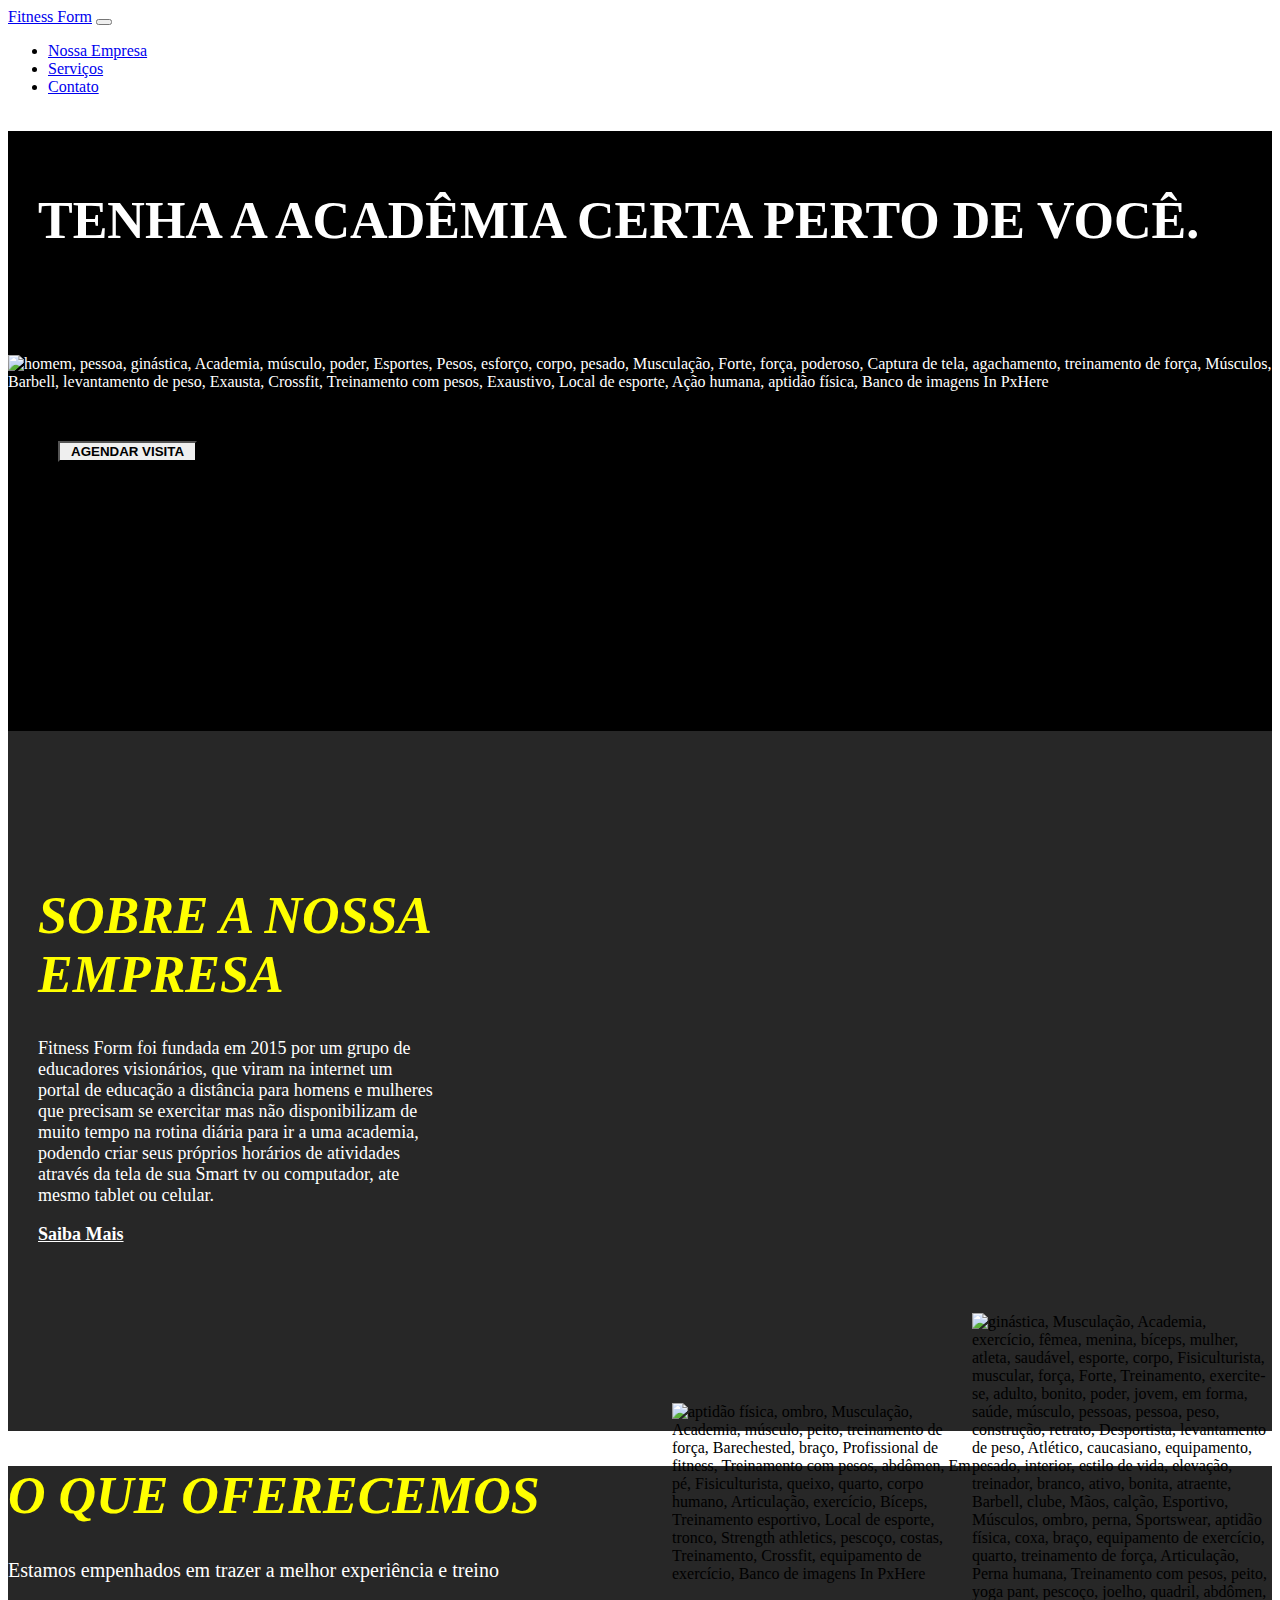
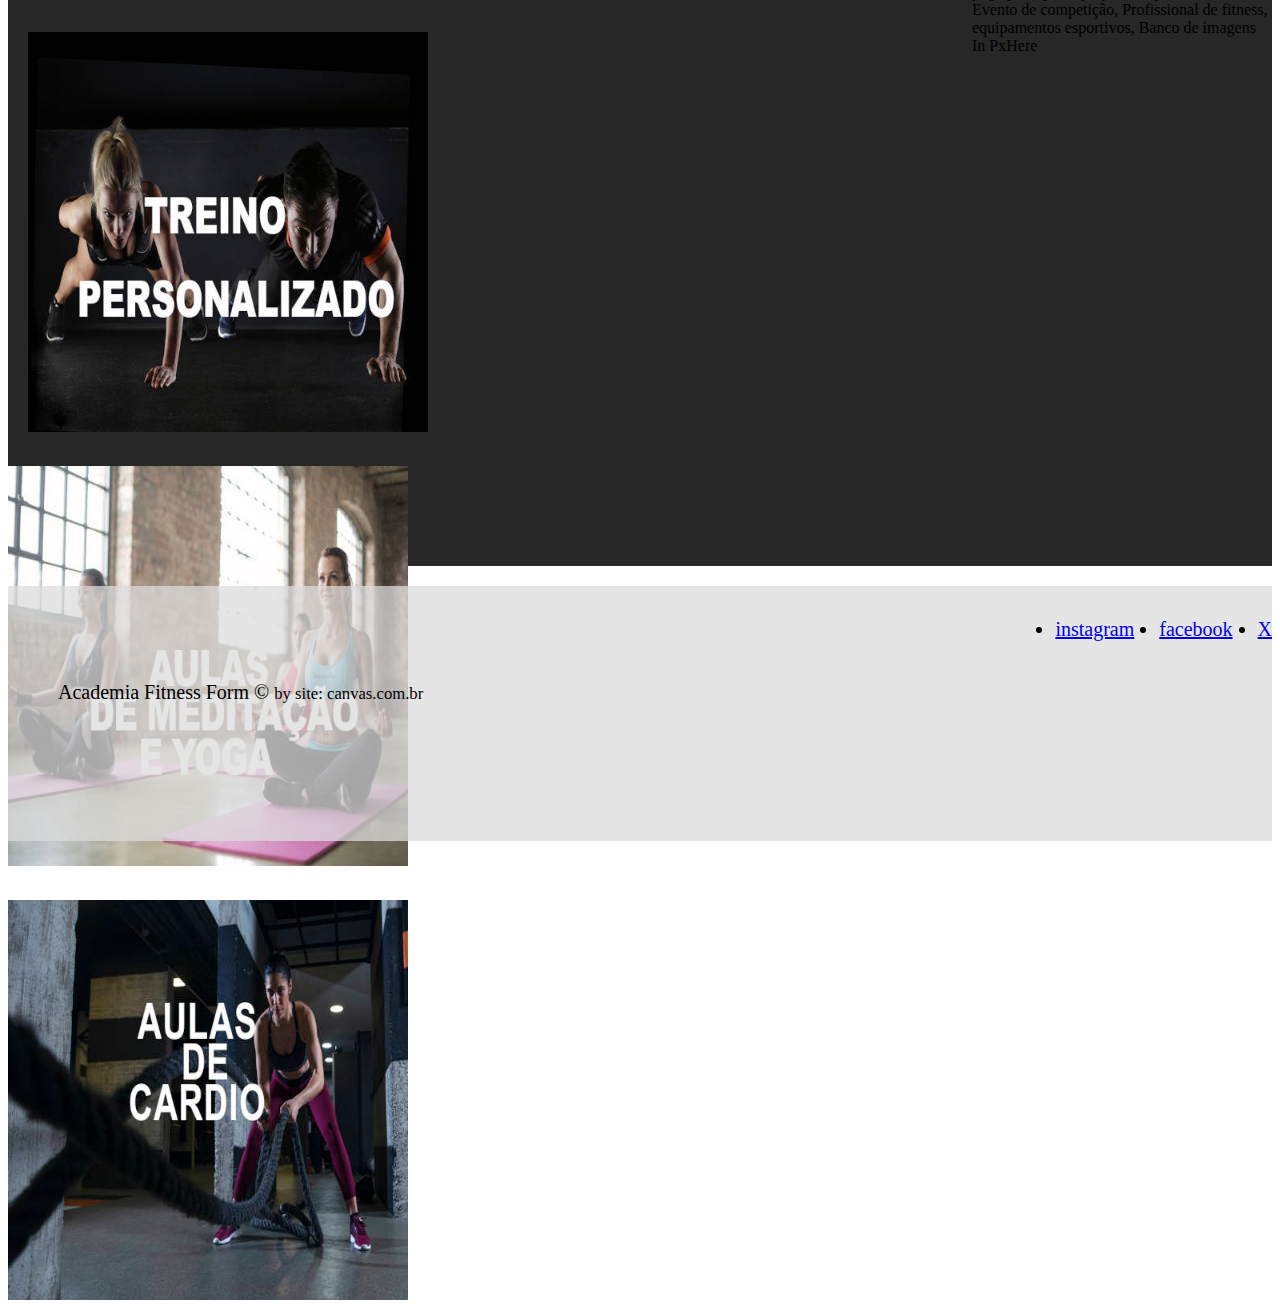
==== index.html @ b55a9ff0 "Initial commit" ====
<!DOCTYPE html>
<html lang="pt-br">
<head>
    <meta charset="UTF-8">
    <meta name="viewport" content="width=device-width, initial-scale=1.0">

    <link href="https://cdn.jsdelivr.net/npm/bootstrap@5.1.3/dist/css/bootstrap.min.css" rel="stylesheet" integrity="sha384-1BmE4kWBq78iYhFldvKuhfTAU6auU8tT94WrHftjDbrCEXSU1oBoqyl2QvZ6jIW3" crossorigin="anonymous">
    
    <script src="https://cdn.jsdelivr.net/npm/bootstrap@5.1.3/dist/js/bootstrap.bundle.min.js" integrity="sha384-ka7Sk0Gln4gmtz2MlQnikT1wXgYsOg+OMhuP+IlRH9sENBO0LRn5q+8nbTov4+1p" crossorigin="anonymous"></script>

    <link rel="stylesheet" href="estilo.css">
    <link rel="stylesheet" href="rodape.css">
    <title>Acadêmia</title>
</head>
<body>
    
    <!--  JavaScript Bootstrap 5-->


    <!-- Corpo do menu navbar -->

    <nav class="navbar navbar-expand-sm bg-danger navbar-dark">
        <div class="container-fluid">
          <a class="navbar-brand" href="index.html">Fitness Form</a>
          <button class="navbar-toggler" type="button" data-bs-toggle="collapse" data-bs-target="#collapsibleNavbar">
            <span class="navbar-toggler-icon"></span>
          </button>
          <div class="collapse navbar-collapse" id="collapsibleNavbar">
            <ul class="navbar-nav">
              <li class="nav-item">
                <a class="nav-link" href="#sobre">Nossa Empresa</a>
              </li>
              <li class="nav-item">
                <a class="nav-link" href="#servico">Serviços</a>
              </li>
              <li class="nav-item">
                <a class="nav-link" href="contato.html">Contato</a>
              </li>
            </ul>
          </div>
        </div>
      </nav>
   
      <div class="container-fluid conteudo-1">
    
       <div class="row">
        <h1 class="text-wrap float-start col-sm-4 titulo">Tenha a acadêmia certa perto de você.</h1>
        

        <img src="https://c.pxhere.com/photos/1c/d2/barbell_body_bodybuilding_effort_exhausted_exhausting_fitness_gym-915257.jpg!d" srcset="https://c.pxhere.com/photos/1c/d2/barbell_body_bodybuilding_effort_exhausted_exhausting_fitness_gym-915257.jpg!d" alt="homem, pessoa, ginástica, Academia, músculo, poder, Esportes, Pesos, esforço, corpo, pesado, Musculação, Forte, força, poderoso, Captura de tela, agachamento, treinamento de força, Músculos, Barbell, levantamento de peso, Exausta, Crossfit, Treinamento com pesos, Exaustivo, Local de esporte, Ação humana, aptidão física, Banco de imagens In PxHere" class="float-end foto col-sm-8 ">
    
    
          </div>
          <button type="button" class="btn btn-danger"><a href="contato.html">Agendar Visita</a></button>
        </div>
        
       
 
    <div class="container-fluid conteudo-2">

        <div class="row">
            <div class="titulo-2 col-sm-4">
                <h1 id="sobre"><em>Sobre a nossa empresa</em></h1>
                <p>Fitness Form foi fundada em 2015 por um grupo de educadores visionários, que viram na internet um portal de educação a distância para homens e mulheres que precisam se exercitar mas não disponibilizam de muito tempo na rotina diária para ir a uma academia, podendo criar seus próprios horários de atividades através da tela de sua Smart tv ou computador, ate mesmo tablet ou celular.</p>
                <p><a href="saibamais.html"   class="saiba-mais" target="_blank">Saiba mais</a></p>

            </div>
            <div class="col-sm-4">
                <img src="https://c.pxhere.com/images/de/63/82e5ce9ff75306af57a1d3cec7a5-1625619.jpg!d" srcset="https://c.pxhere.com/images/de/63/82e5ce9ff75306af57a1d3cec7a5-1625619.jpg!d" alt="ginástica, Musculação, Academia, exercício, fêmea, menina, bíceps, mulher, atleta, saudável, esporte, corpo, Fisiculturista, muscular, força, Forte, Treinamento, exercite-se, adulto, bonito, poder, jovem, em forma, saúde, músculo, pessoas, pessoa, peso, construção, retrato, Desportista, levantamento de peso, Atlético, caucasiano, equipamento, pesado, interior, estilo de vida, elevação, treinador, branco, ativo, bonita, atraente, Barbell, clube, Mãos, calção, Esportivo, Músculos, ombro, perna, Sportswear, aptidão física, coxa, braço, equipamento de exercício, quarto, treinamento de força, Articulação, Perna humana, Treinamento com pesos, peito, yoga pant, pescoço, joelho, quadril, abdômen, Evento de competição, Profissional de fitness, equipamentos esportivos, Banco de imagens In PxHere" class="foto-2">

            </div>

            <div class="col-sm-4">
                <img src="https://c.pxhere.com/photos/4d/97/active_adult_athlete_boxer_boxing_daylight_exercise_fit-1531255.jpg!d" srcset="https://c.pxhere.com/photos/4d/97/active_adult_athlete_boxer_boxing_daylight_exercise_fit-1531255.jpg!d" alt="aptidão física, ombro, Musculação, Academia, músculo, peito, treinamento de força, Barechested, braço, Profissional de fitness, Treinamento com pesos, abdômen, Em pé, Fisiculturista, queixo, quarto, corpo humano, Articulação, exercício, Bíceps, Treinamento esportivo, Local de esporte, tronco, Strength athletics, pescoço, costas, Treinamento, Crossfit, equipamento de exercício, Banco de imagens In PxHere" class="foto-3">

            </div>

        </div>

    </div>

    <div class="container-fluid conteudo-3 text-center">
        <h1 id="servico"><em>O que oferecemos</em></h1>
        <p>Estamos empenhados em trazer a melhor experiência e treino</p>

        <div class="row">
         <div class="col-sm-4" >
            <img src="casal_peq.jpg" alt="casal treinando" class="float-start imagem1">
         </div>
         <div class="col-sm-4">
            <img src="relaxamento_peq2.jpg" alt="mulheres no yoga" class=" imagem2">
         </div>
         <div class="col-sm-4" >
            <img src="treino-funcional-peq.jpg" alt="mulher com corda" class="float-end imagem3">
         </div>

        </div>

    
      </div>

      <footer> 
        <div class="conteudo">
  
          <p> Academia Fitness Form &copy;
              <small>by site: canvas.com.br</small>
          </p>
  
          <ul class="redes">
              <li><a href="#">instagram</a></li>
              <li><a href="#">facebook</a></li>
              <li><a href="#">X</a></li>
          </ul>
         
        </div>
      </footer>
      
</body>
</html>
---- estilo.css ----
@charset  'utf-8';

.conteudo-1{
    background-color: #000;
    color:white;
    width: 100%;
    height: 600px;
  
    

}
 .titulo{
    padding-top: 60px;
    text-transform: uppercase;
    font-weight: bolder;
    font-size: 52px;
    text-align: left;
    margin-left: 30px;
   
}

.foto{
    width:854px;
    height:380px;

    margin-top: 70px;
    margin-bottom: 50px;
    margin-right: auto;

}
.btn{

    margin-left:50px;
    border-radius: 0px;
}
.btn a{
    padding:5px 5px;
    text-align: center;
    text-decoration: none;
   
    color:black;
    font-weight: bold;
    text-transform: uppercase;
   

}

.conteudo-2{

    background-color: hsla(0, 0%, 0%, 0.847);
    width: 100%;
    height: 700px;
}

.titulo-2{
    padding-top: 120px;
    margin-left: 30px;
    width: 400px;
    font-size: 18px;
}

.titulo-2  h1{
    color:yellow;
    font-size: 52px;
    font-weight: bolder;
    text-transform: uppercase;

}
.titulo-2 p{
color:white;
}

.saiba-mais{

    text-decoration: underline;
    color:white;
    text-transform: capitalize;
    font-weight: bold;
    
}
.saiba-mais:hover{
    color: yellow;
}
.saiba-mais:active{
color: rgb(255, 187, 0);

}

.saiba-mais a:visited{
    color:blueviolet;
}


.foto-2{
  
    padding-top: 50px;
    width: 300px;
    height:480px;
    float:right;

}

.foto-3{

    margin-top: 70px;
    padding-top: 70px;
    width: 300px;
    height:480px;
    float:right;
    padding-left: 5px;
  
}


.conteudo-3{

    background-color: hsla(0, 0%, 0%, 0.847);
    width: 100%;
    height: 700px;
}

.conteudo-3 h1{
    color: yellow;
    text-transform: uppercase;
    font-weight: bolder;
    font-size: 52px;
}
.conteudo-3 p{
    color: white;
    font-size: 20px;
}

.imagem1{

    width: 400px;
    height: 400px;
    margin-left: 20px;
    margin-top: 30px;
}
.imagem2{

    width: 400px;
    height: 400px;
    margin-top:30px;
    
   
}
.imagem3{
    width: 400px;
    height: 400px;
    margin-top:30px;
    margin-right: 20px;
   
 
}
---- rodape.css ----
@charset  'utf-8';

footer{
    clear:both;
    padding: 20px 0;
}

footer .conteudo{
    position: relative;
}

.conteudo{
    height: 150px;
    background-color: rgba(220, 220, 220, 0.74);
    font-size: 20px;
    margin-top: 0px;
    margin-bottom: auto;
    padding-top: 75px;
    padding-bottom: 30px;
    padding-left: 50px;
    text-align: left;
}
.conteudo p{
    color:#000;
}


.redes {
    position: absolute;
    top: 12px;
    right: 0; 
}

.redes li{
    float: left;
    margin-left:25px;
}
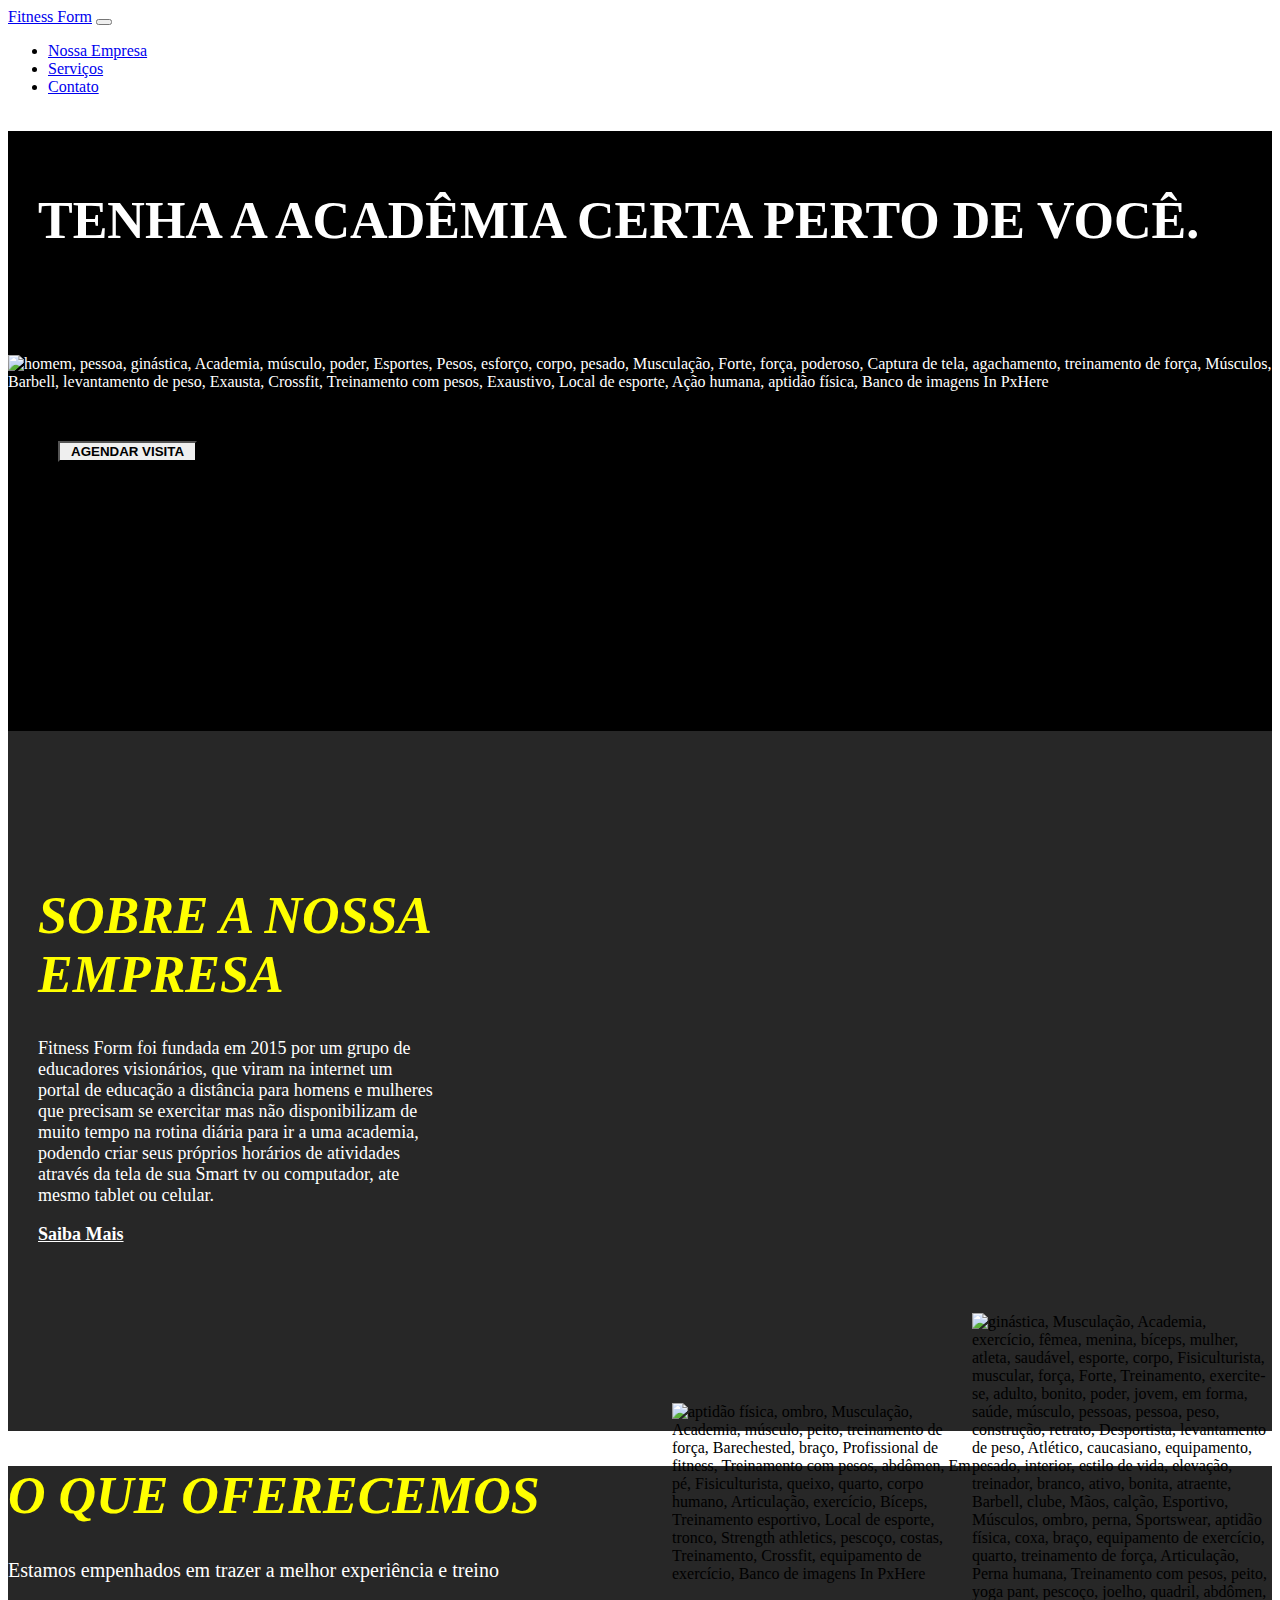
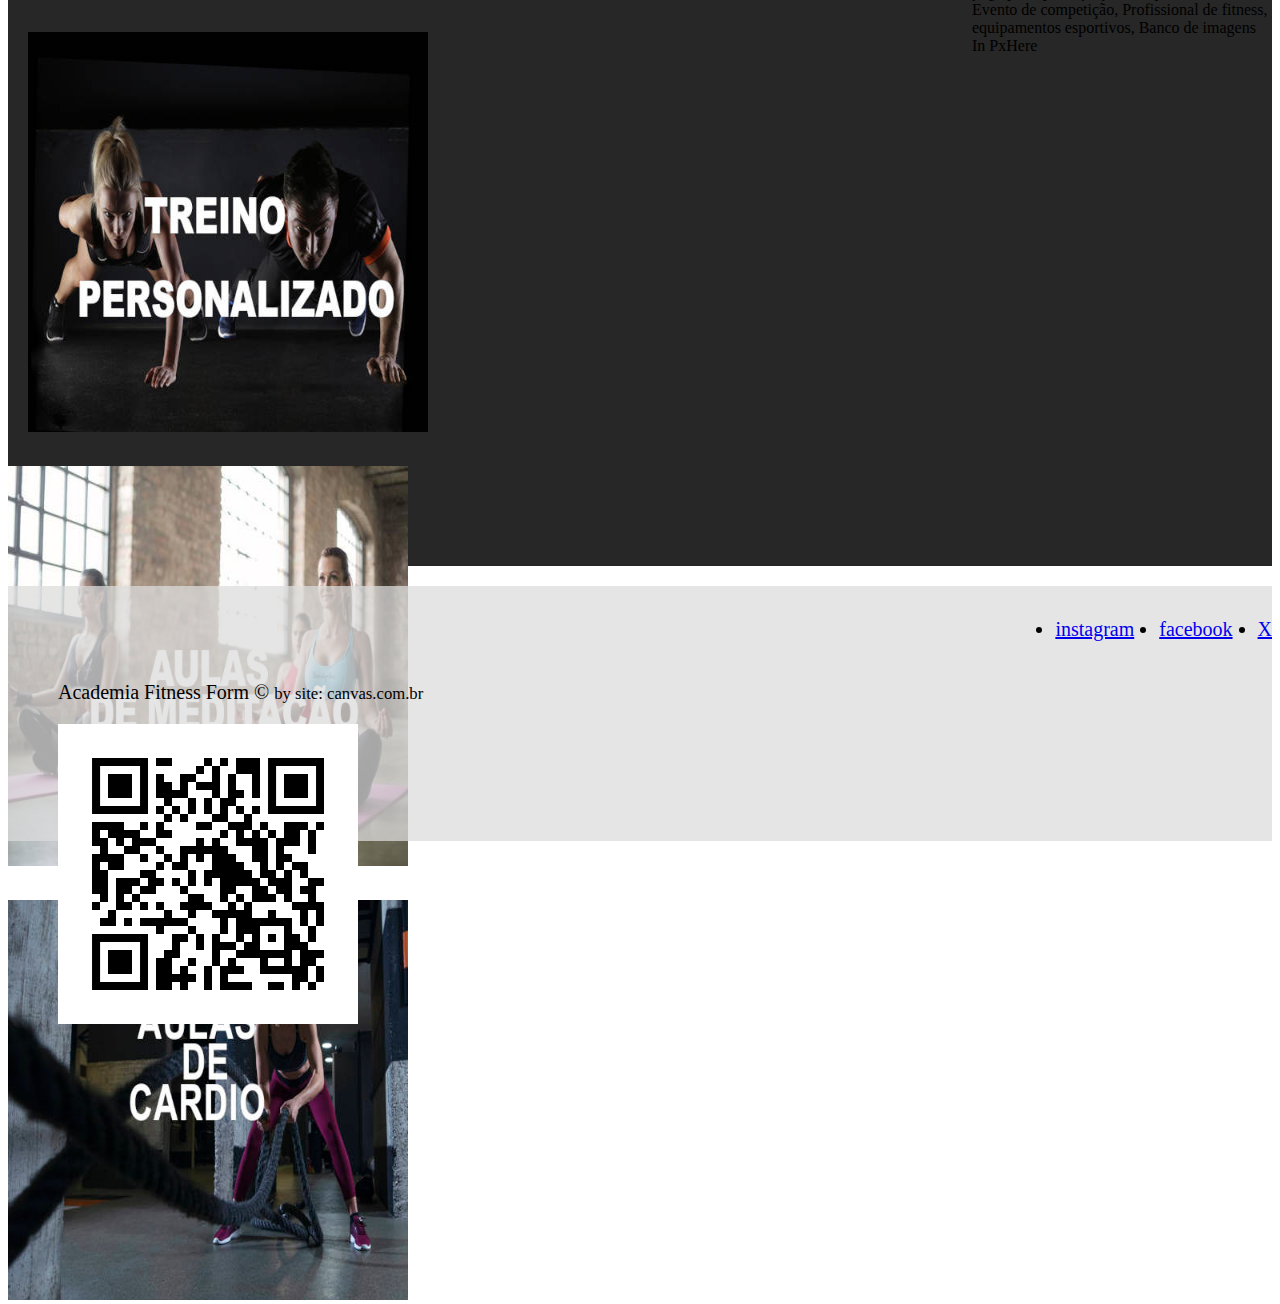
==== commit c24894ad: "atualização" ====
--- a/index.html
+++ b/index.html
@@ -112,6 +112,7 @@
               <li><a href="#">X</a></li>
           </ul>
          
+          <img src="qr code bootstrap.png" alt="QR code da pagina">
         </div>
       </footer>
       
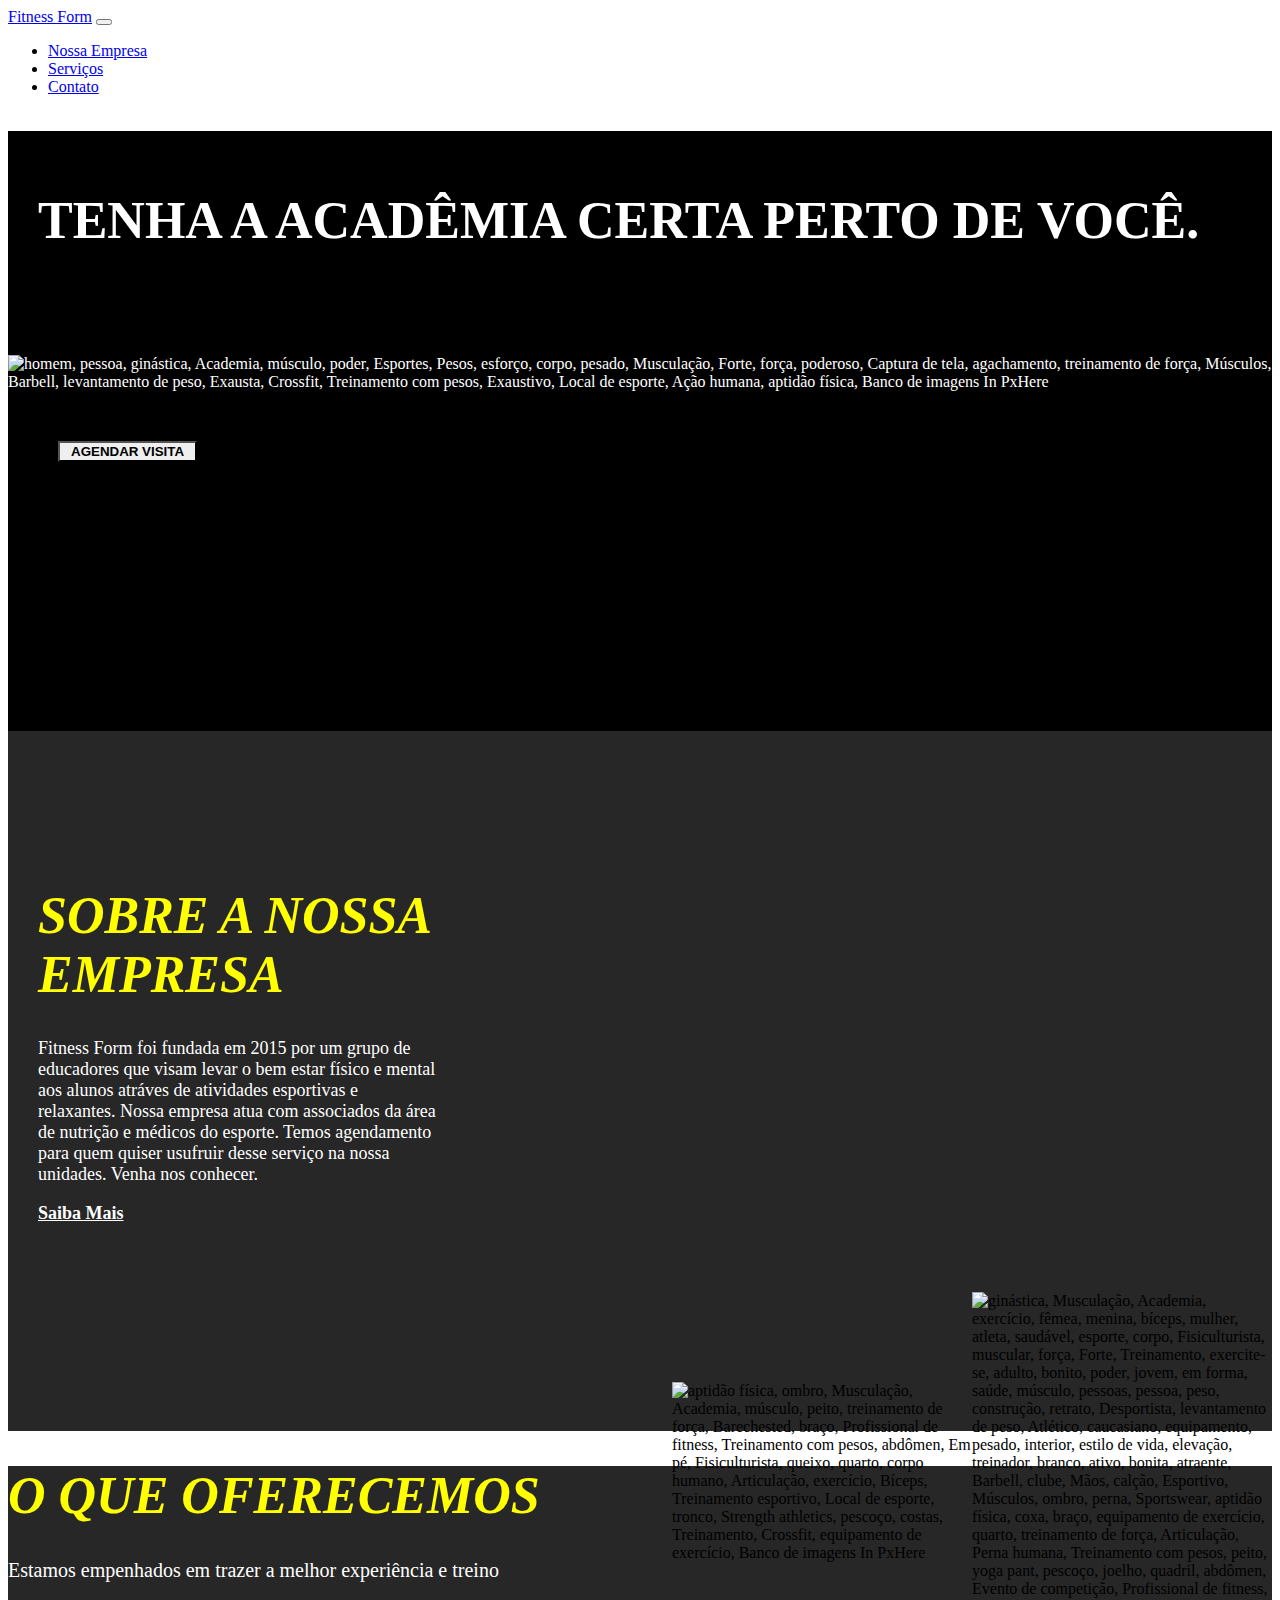
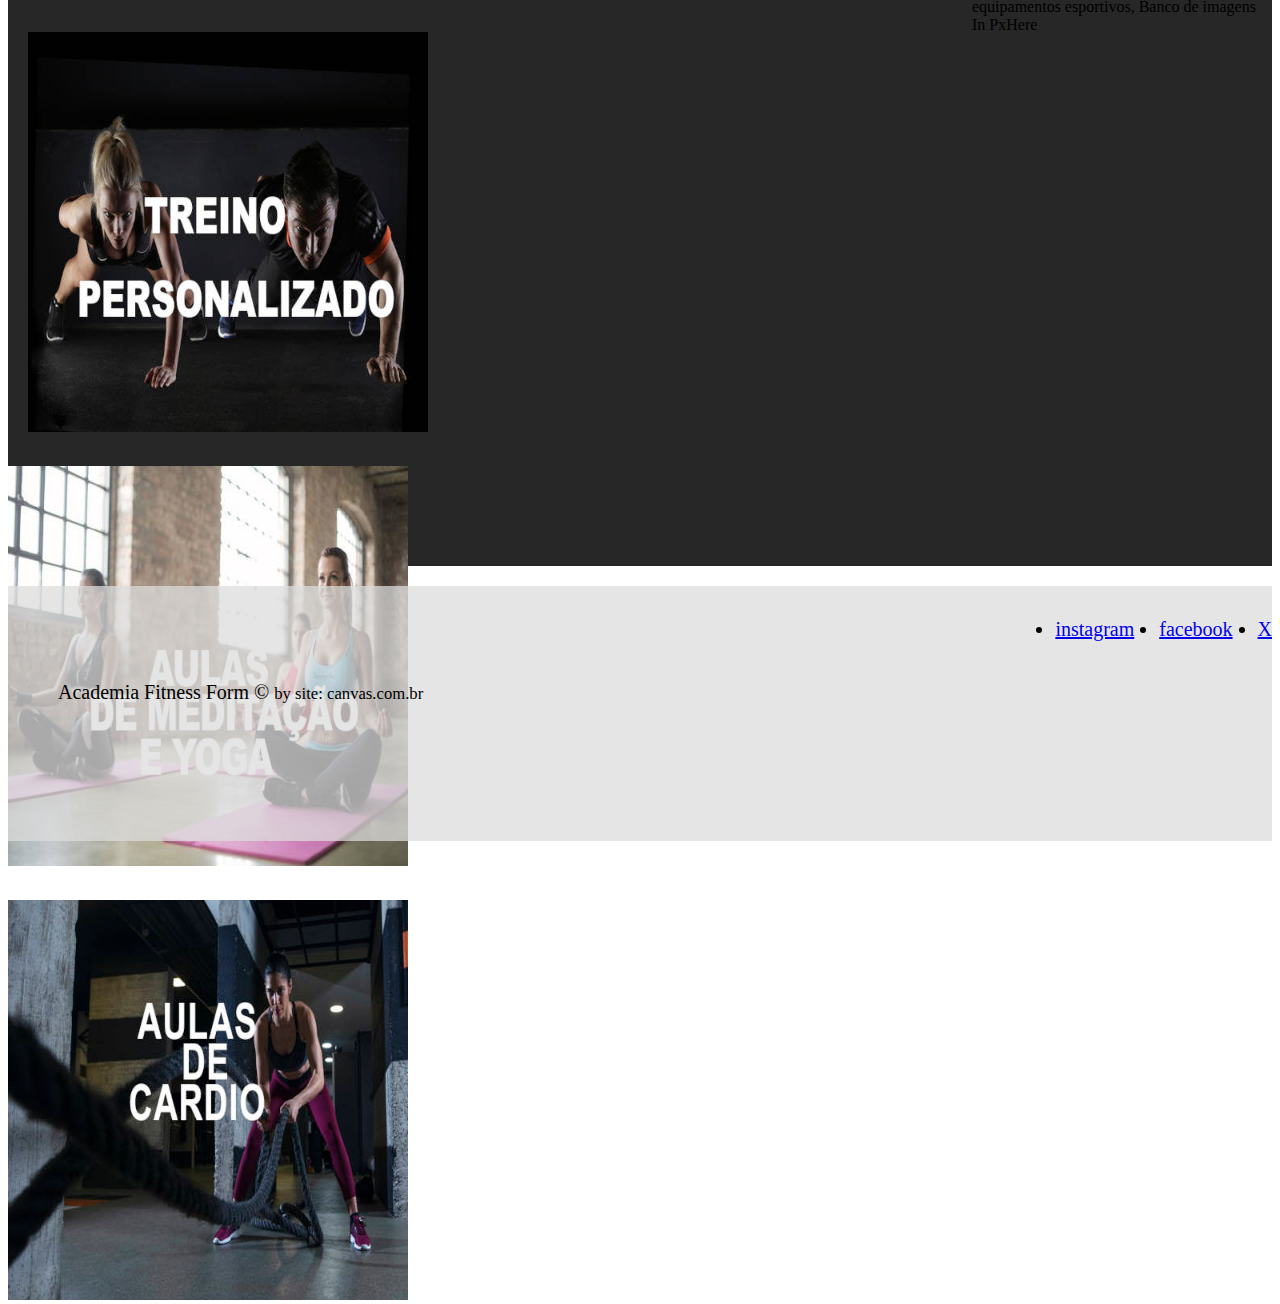
==== commit 4e4042af: "Atualização do site" ====
--- a/index.html
+++ b/index.html
@@ -8,8 +8,8 @@
     
     <script src="https://cdn.jsdelivr.net/npm/bootstrap@5.1.3/dist/js/bootstrap.bundle.min.js" integrity="sha384-ka7Sk0Gln4gmtz2MlQnikT1wXgYsOg+OMhuP+IlRH9sENBO0LRn5q+8nbTov4+1p" crossorigin="anonymous"></script>
 
-    <link rel="stylesheet" href="estilo.css">
-    <link rel="stylesheet" href="rodape.css">
+    <link rel="stylesheet" href="estilo/estilo.css">
+    <link rel="stylesheet" href="estilo/rodape.css">
     <title>Acadêmia</title>
 </head>
 <body>
@@ -44,7 +44,7 @@
       <div class="container-fluid conteudo-1">
     
        <div class="row">
-        <h1 class="text-wrap float-start col-sm-4 titulo">Tenha a acadêmia certa perto de você.</h1>
+        <h1 class="text-wrap float-start col-sm-4 col-md-3 titulo">Tenha a acadêmia certa perto de você.</h1>
         
 
         <img src="https://c.pxhere.com/photos/1c/d2/barbell_body_bodybuilding_effort_exhausted_exhausting_fitness_gym-915257.jpg!d" srcset="https://c.pxhere.com/photos/1c/d2/barbell_body_bodybuilding_effort_exhausted_exhausting_fitness_gym-915257.jpg!d" alt="homem, pessoa, ginástica, Academia, músculo, poder, Esportes, Pesos, esforço, corpo, pesado, Musculação, Forte, força, poderoso, Captura de tela, agachamento, treinamento de força, Músculos, Barbell, levantamento de peso, Exausta, Crossfit, Treinamento com pesos, Exaustivo, Local de esporte, Ação humana, aptidão física, Banco de imagens In PxHere" class="float-end foto col-sm-8 ">
@@ -59,18 +59,20 @@
     <div class="container-fluid conteudo-2">
 
         <div class="row">
-            <div class="titulo-2 col-sm-4">
+            <div class="titulo-2 col-sm-4 col-md-4">
                 <h1 id="sobre"><em>Sobre a nossa empresa</em></h1>
-                <p>Fitness Form foi fundada em 2015 por um grupo de educadores visionários, que viram na internet um portal de educação a distância para homens e mulheres que precisam se exercitar mas não disponibilizam de muito tempo na rotina diária para ir a uma academia, podendo criar seus próprios horários de atividades através da tela de sua Smart tv ou computador, ate mesmo tablet ou celular.</p>
+                <p>Fitness Form foi fundada em 2015 por um grupo de educadores que visam levar o bem estar físico e mental aos alunos atráves de atividades esportivas e relaxantes. Nossa empresa atua com associados da área de nutrição e médicos do esporte. Temos agendamento para quem quiser usufruir desse serviço na nossa unidades. 
+                  Venha nos conhecer. 
+                </p>
                 <p><a href="saibamais.html"   class="saiba-mais" target="_blank">Saiba mais</a></p>
 
             </div>
-            <div class="col-sm-4">
+            <div class="col-sm-4 col-md-4">
                 <img src="https://c.pxhere.com/images/de/63/82e5ce9ff75306af57a1d3cec7a5-1625619.jpg!d" srcset="https://c.pxhere.com/images/de/63/82e5ce9ff75306af57a1d3cec7a5-1625619.jpg!d" alt="ginástica, Musculação, Academia, exercício, fêmea, menina, bíceps, mulher, atleta, saudável, esporte, corpo, Fisiculturista, muscular, força, Forte, Treinamento, exercite-se, adulto, bonito, poder, jovem, em forma, saúde, músculo, pessoas, pessoa, peso, construção, retrato, Desportista, levantamento de peso, Atlético, caucasiano, equipamento, pesado, interior, estilo de vida, elevação, treinador, branco, ativo, bonita, atraente, Barbell, clube, Mãos, calção, Esportivo, Músculos, ombro, perna, Sportswear, aptidão física, coxa, braço, equipamento de exercício, quarto, treinamento de força, Articulação, Perna humana, Treinamento com pesos, peito, yoga pant, pescoço, joelho, quadril, abdômen, Evento de competição, Profissional de fitness, equipamentos esportivos, Banco de imagens In PxHere" class="foto-2">
 
             </div>
 
-            <div class="col-sm-4">
+            <div class="col-sm-4 col-md-4">
                 <img src="https://c.pxhere.com/photos/4d/97/active_adult_athlete_boxer_boxing_daylight_exercise_fit-1531255.jpg!d" srcset="https://c.pxhere.com/photos/4d/97/active_adult_athlete_boxer_boxing_daylight_exercise_fit-1531255.jpg!d" alt="aptidão física, ombro, Musculação, Academia, músculo, peito, treinamento de força, Barechested, braço, Profissional de fitness, Treinamento com pesos, abdômen, Em pé, Fisiculturista, queixo, quarto, corpo humano, Articulação, exercício, Bíceps, Treinamento esportivo, Local de esporte, tronco, Strength athletics, pescoço, costas, Treinamento, Crossfit, equipamento de exercício, Banco de imagens In PxHere" class="foto-3">
 
             </div>
@@ -84,14 +86,14 @@
         <p>Estamos empenhados em trazer a melhor experiência e treino</p>
 
         <div class="row">
-         <div class="col-sm-4" >
-            <img src="casal_peq.jpg" alt="casal treinando" class="float-start imagem1">
+         <div class="col-sm-4 col-md-4" >
+            <img src="imagens/casal_peq.jpg" alt="casal treinando" class="float-start imagem1">
          </div>
-         <div class="col-sm-4">
-            <img src="relaxamento_peq2.jpg" alt="mulheres no yoga" class=" imagem2">
+         <div class="col-sm-4 col-md-4">
+            <img src="imagens/relaxamento_peq2.jpg" alt="mulheres no yoga" class=" imagem2">
          </div>
-         <div class="col-sm-4" >
-            <img src="treino-funcional-peq.jpg" alt="mulher com corda" class="float-end imagem3">
+         <div class="col-sm-4 col-md-4" >
+            <img src="imagens/treino-funcional-peq.jpg" alt="mulher com corda" class="float-end imagem3">
          </div>
 
         </div>
@@ -106,13 +108,14 @@
               <small>by site: canvas.com.br</small>
           </p>
   
+        
           <ul class="redes">
               <li><a href="#">instagram</a></li>
               <li><a href="#">facebook</a></li>
               <li><a href="#">X</a></li>
           </ul>
          
-          <img src="qr code bootstrap.png" alt="QR code da pagina">
+         
         </div>
       </footer>
       
--- a/estilo/estilo.css
+++ b/estilo/estilo.css
@@ -0,0 +1,155 @@
+@charset  'utf-8';
+
+.conteudo-1{
+    background-color: #000;
+    color:white;
+    width: 100%;
+    height: 600px;
+  
+    
+
+}
+ .titulo{
+    padding-top: 60px;
+    text-transform: uppercase;
+    font-weight: bolder;
+    font-size: 52px;
+    text-align: left;
+    margin-left: 30px;
+   
+}
+
+.foto{
+    width: 850px;
+    height:380px;
+
+    margin-top: 70px;
+    margin-bottom: 50px;
+    margin-right: auto;
+
+}
+.btn{
+
+    margin-left:50px;
+    border-radius: 0px;
+}
+.btn a{
+    padding:5px 5px;
+    text-align: center;
+    text-decoration: none;
+   
+    color:black;
+    font-weight: bold;
+    text-transform: uppercase;
+   
+
+}
+
+.conteudo-2{
+
+    background-color: hsla(0, 0%, 0%, 0.847);
+    width: 100%;
+    height: 700px;
+}
+
+.titulo-2{
+    padding-top: 120px;
+    margin-left: 30px;
+    width: 400px;
+    font-size: 18px;
+}
+
+.titulo-2  h1{
+    color:yellow;
+    font-size: 52px;
+    font-weight: bolder;
+    text-transform: uppercase;
+
+}
+.titulo-2 p{
+color:white;
+}
+
+.saiba-mais{
+
+    text-decoration: underline;
+    color:white;
+    text-transform: capitalize;
+    font-weight: bold;
+    
+}
+.saiba-mais:hover{
+    color: yellow;
+}
+.saiba-mais:active{
+color: rgb(255, 187, 0);
+
+}
+
+.saiba-mais a:visited{
+    color:blueviolet;
+}
+
+
+.foto-2{
+  
+    padding-top: 50px;
+    width: 300px;
+    height:480px;
+    float:right;
+
+}
+
+.foto-3{
+
+    margin-top: 70px;
+    padding-top: 70px;
+    width: 300px;
+    height:480px;
+    float:right;
+    padding-left: 5px;
+  
+}
+
+
+.conteudo-3{
+
+    background-color: hsla(0, 0%, 0%, 0.847);
+    width: 100%;
+    height: 700px;
+}
+
+.conteudo-3 h1{
+    color: yellow;
+    text-transform: uppercase;
+    font-weight: bolder;
+    font-size: 52px;
+}
+.conteudo-3 p{
+    color: white;
+    font-size: 20px;
+}
+
+.imagem1{
+
+    width: 400px;
+    height: 400px;
+    margin-left: 20px;
+    margin-top: 30px;
+}
+.imagem2{
+
+    width: 400px;
+    height: 400px;
+    margin-top:30px;
+    
+   
+}
+.imagem3{
+    width: 400px;
+    height: 400px;
+    margin-top:30px;
+    margin-right: 20px;
+   
+ 
+}--- a/estilo/rodape.css
+++ b/estilo/rodape.css
@@ -0,0 +1,36 @@
+@charset  'utf-8';
+
+footer{
+    clear:both;
+    padding: 20px 0;
+}
+
+footer .conteudo{
+    position: relative;
+}
+
+.conteudo{
+    height: 150px;
+    background-color: rgba(220, 220, 220, 0.74);
+    font-size: 20px;
+    margin-top: 0px;
+    margin-bottom: auto;
+    padding-top: 75px;
+    padding-bottom: 30px;
+    padding-left: 50px;
+    text-align: left;
+}
+.conteudo p{
+    color:#000;
+}
+
+.redes {
+    position: absolute;
+    top: 12px;
+    right: 0; 
+}
+
+.redes li{
+    float: left;
+    margin-left:25px;
+}